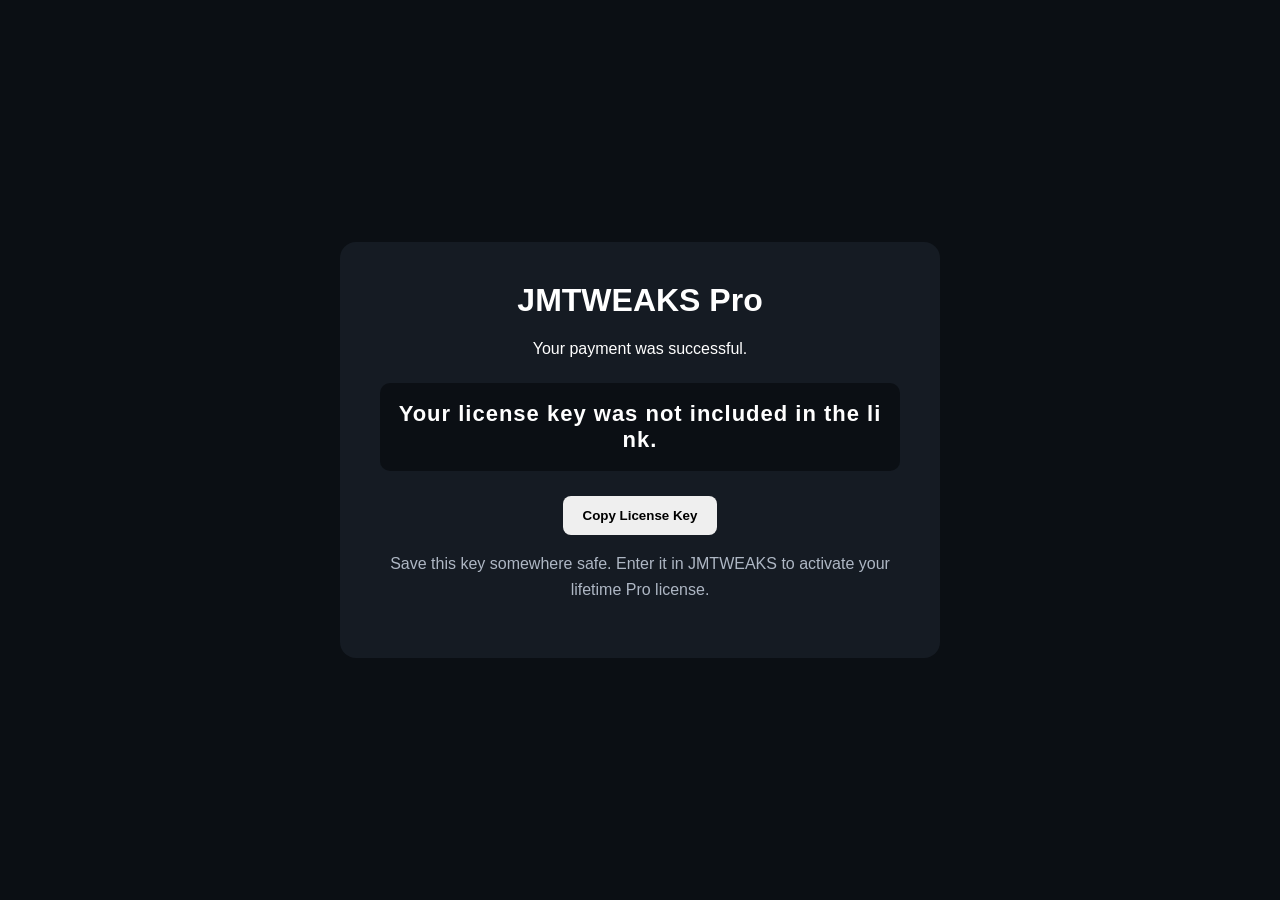
==== license-success.html @ 2f9f5ef8 "Add files via upload" ====
<!DOCTYPE html>
<html lang="en">
<head>
<meta charset="UTF-8"><meta name="viewport" content="width=device-width, initial-scale=1.0">
<title>JMTWEAKS - Your License</title>
<style>
body{margin:0;min-height:100vh;display:flex;align-items:center;justify-content:center;background:#0b0f14;color:#fff;font-family:Arial,sans-serif}.card{width:min(600px,90%);padding:40px;text-align:center;background:#151b23;border-radius:16px;box-sizing:border-box}h1{margin-top:0}.key{margin:25px 0;padding:18px;background:#0b0f14;border-radius:10px;font-size:22px;font-weight:bold;letter-spacing:1px;word-break:break-all}.note{color:#aeb7c4;line-height:1.6}button{padding:12px 20px;border:0;border-radius:8px;cursor:pointer;font-weight:bold}
</style></head>
<body><div class="card"><h1>JMTWEAKS Pro</h1><p>Your payment was successful.</p><div class="key" id="license">Loading your license...</div><button onclick="copyKey()">Copy License Key</button><p class="note">Save this key somewhere safe. Enter it in JMTWEAKS to activate your lifetime Pro license.</p></div>
<script>const params=new URLSearchParams(window.location.search);const key=params.get("license_key");document.getElementById("license").textContent=key||"Your license key was not included in the link.";function copyKey(){if(!key)return;navigator.clipboard.writeText(key);alert("License key copied.");}</script>
</body></html>
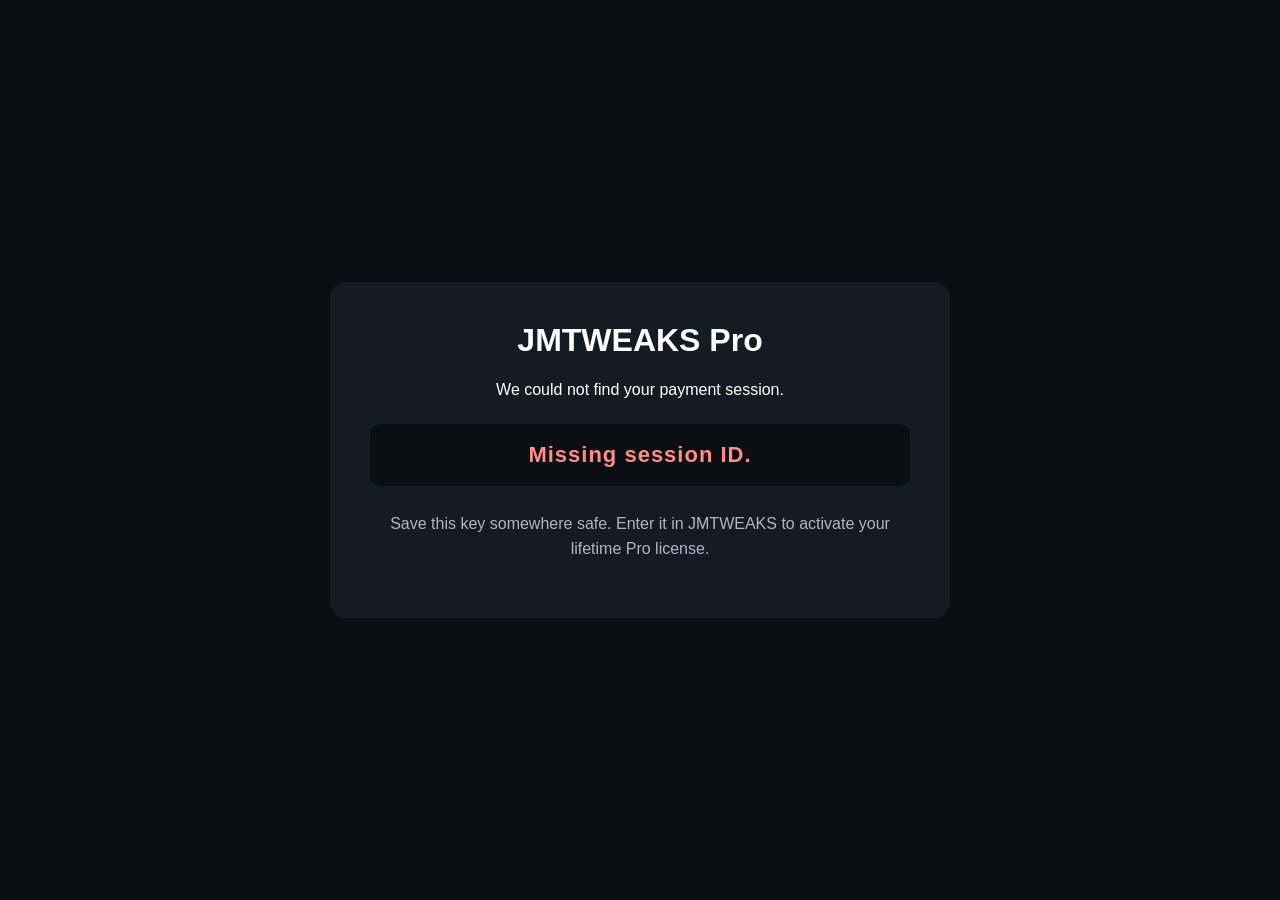
==== commit 4913a51b: "Add files via upload" ====
--- a/license-success.html
+++ b/license-success.html
@@ -1,11 +1,45 @@
 <!DOCTYPE html>
 <html lang="en">
 <head>
-<meta charset="UTF-8"><meta name="viewport" content="width=device-width, initial-scale=1.0">
-<title>JMTWEAKS - Your License</title>
-<style>
-body{margin:0;min-height:100vh;display:flex;align-items:center;justify-content:center;background:#0b0f14;color:#fff;font-family:Arial,sans-serif}.card{width:min(600px,90%);padding:40px;text-align:center;background:#151b23;border-radius:16px;box-sizing:border-box}h1{margin-top:0}.key{margin:25px 0;padding:18px;background:#0b0f14;border-radius:10px;font-size:22px;font-weight:bold;letter-spacing:1px;word-break:break-all}.note{color:#aeb7c4;line-height:1.6}button{padding:12px 20px;border:0;border-radius:8px;cursor:pointer;font-weight:bold}
-</style></head>
-<body><div class="card"><h1>JMTWEAKS Pro</h1><p>Your payment was successful.</p><div class="key" id="license">Loading your license...</div><button onclick="copyKey()">Copy License Key</button><p class="note">Save this key somewhere safe. Enter it in JMTWEAKS to activate your lifetime Pro license.</p></div>
-<script>const params=new URLSearchParams(window.location.search);const key=params.get("license_key");document.getElementById("license").textContent=key||"Your license key was not included in the link.";function copyKey(){if(!key)return;navigator.clipboard.writeText(key);alert("License key copied.");}</script>
-</body></html>
+  <meta charset="UTF-8">
+  <meta name="viewport" content="width=device-width, initial-scale=1.0">
+  <title>JMTWEAKS - Your License</title>
+  <style>
+    body{margin:0;min-height:100vh;display:flex;align-items:center;justify-content:center;background:#0b0f14;color:#fff;font-family:Arial,sans-serif}
+    .card{width:min(620px,92%);padding:40px;text-align:center;background:#151b23;border-radius:16px;box-sizing:border-box}
+    h1{margin-top:0}.key{margin:25px 0;padding:18px;background:#0b0f14;border-radius:10px;font-size:22px;font-weight:bold;letter-spacing:1px;word-break:break-all}
+    .note{color:#aeb7c4;line-height:1.6}button{padding:12px 20px;border:0;border-radius:8px;cursor:pointer;font-weight:bold}.error{color:#ff8b8b}
+  </style>
+</head>
+<body>
+  <div class="card">
+    <h1>JMTWEAKS Pro</h1>
+    <p id="status">Retrieving your license...</p>
+    <div class="key" id="license">Please wait...</div>
+    <button id="copy" onclick="copyKey()" style="display:none;">Copy License Key</button>
+    <p class="note">Save this key somewhere safe. Enter it in JMTWEAKS to activate your lifetime Pro license.</p>
+  </div>
+  <script>
+    const API="https://jmtweaks-license.jmbsblszn.workers.dev/license";
+    const sessionId=new URLSearchParams(window.location.search).get("session_id");
+    let licenseKey="";
+    async function loadLicense(){
+      const status=document.getElementById("status"),box=document.getElementById("license"),copy=document.getElementById("copy");
+      if(!sessionId){status.textContent="We could not find your payment session.";box.textContent="Missing session ID.";box.className="key error";return;}
+      try{
+        const response=await fetch(API+"?session_id="+encodeURIComponent(sessionId));
+        const data=await response.json();
+        if(!response.ok||!data.ready||!data.license_key){
+          status.textContent="Your payment was received, but your license is still being created.";
+          box.textContent="Please refresh this page in a few seconds.";box.className="key error";return;
+        }
+        licenseKey=data.license_key;
+        status.textContent="Your payment was successful. Your lifetime Pro license is ready.";
+        box.textContent=licenseKey;copy.style.display="inline-block";
+      }catch(e){status.textContent="We couldn't reach the license server.";box.textContent="Please refresh the page.";box.className="key error";}
+    }
+    function copyKey(){if(licenseKey) navigator.clipboard.writeText(licenseKey).then(()=>alert("License key copied."));}
+    loadLicense();
+  </script>
+</body>
+</html>
